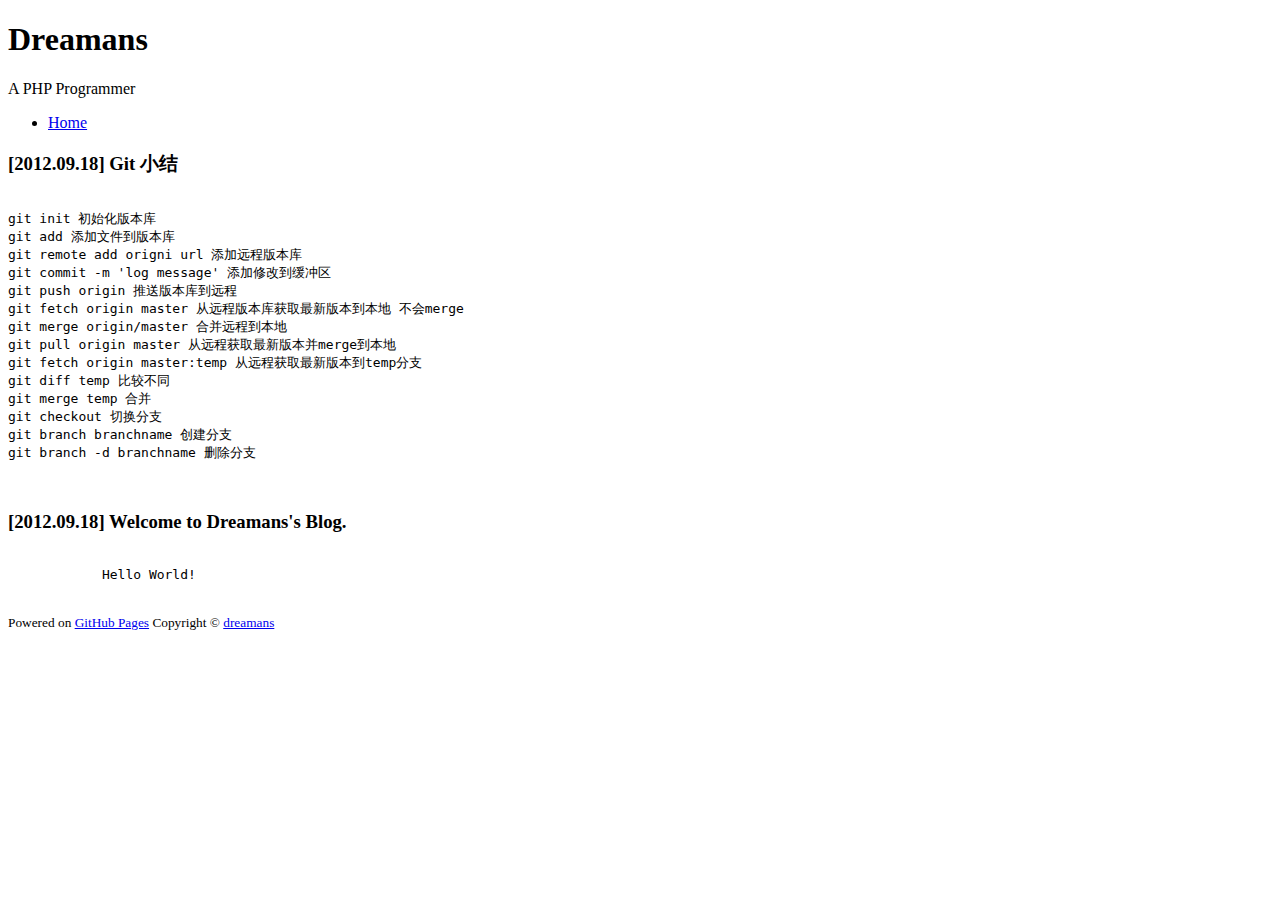
==== post/1.html @ eed5797a "modify index.html" ====
<!doctype html>
<html>
  <head>
    <meta charset="utf-8">
    <meta http-equiv="X-UA-Compatible" content="chrome=1">
    <title>Dreamans's Blog</title>
    <link rel="stylesheet" href="stylesheets/styles.css">
    <link rel="stylesheet" href="stylesheets/pygment_trac.css">
    <script src="javascripts/scale.fix.js"></script>
    <meta name="viewport" content="width=device-width, initial-scale=1, user-scalable=no">
    <!--[if lt IE 9]>
    <script src="//html5shiv.googlecode.com/svn/trunk/html5.js"></script>
    <![endif]-->
  </head>
  <body>
    <div class="wrapper">
      <header>
        <h1 class="header">Dreamans</h1>
        <p class="header">A PHP Programmer</p>

        <ul>
          <li><a class="buttons github" href="http://dreamans.com">Home</a></li>
        </ul>
      </header>
      <section>
        <h3>[2012.09.18] Git 小结</h3>
        <p>
            <pre>
                <code>
git init 初始化版本库
git add 添加文件到版本库
git remote add origni url 添加远程版本库
git commit -m 'log message' 添加修改到缓冲区
git push origin 推送版本库到远程
git fetch origin master 从远程版本库获取最新版本到本地 不会merge
git merge origin/master 合并远程到本地
git pull origin master 从远程获取最新版本并merge到本地
git fetch origin master:temp 从远程获取最新版本到temp分支
git diff temp 比较不同
git merge temp 合并
git checkout 切换分支
git branch branchname 创建分支
git branch -d branchname 删除分支
                </code>
            </pre>
        </p>
        <h3>[2012.09.18] Welcome to Dreamans's Blog.</h3>
        <pre><code>
            Hello World!
        </code></pre>
      </section>
      <footer>
      <p><small>Powered on <a href="https://pages.github.com">GitHub Pages</a> Copyright &copy; <a href="http://dreamans.com">dreamans</a></small></p>
      </footer>
    </div>
    <!--[if !IE]><script>fixScale(document);</script><![endif]-->
  </body>
</html>
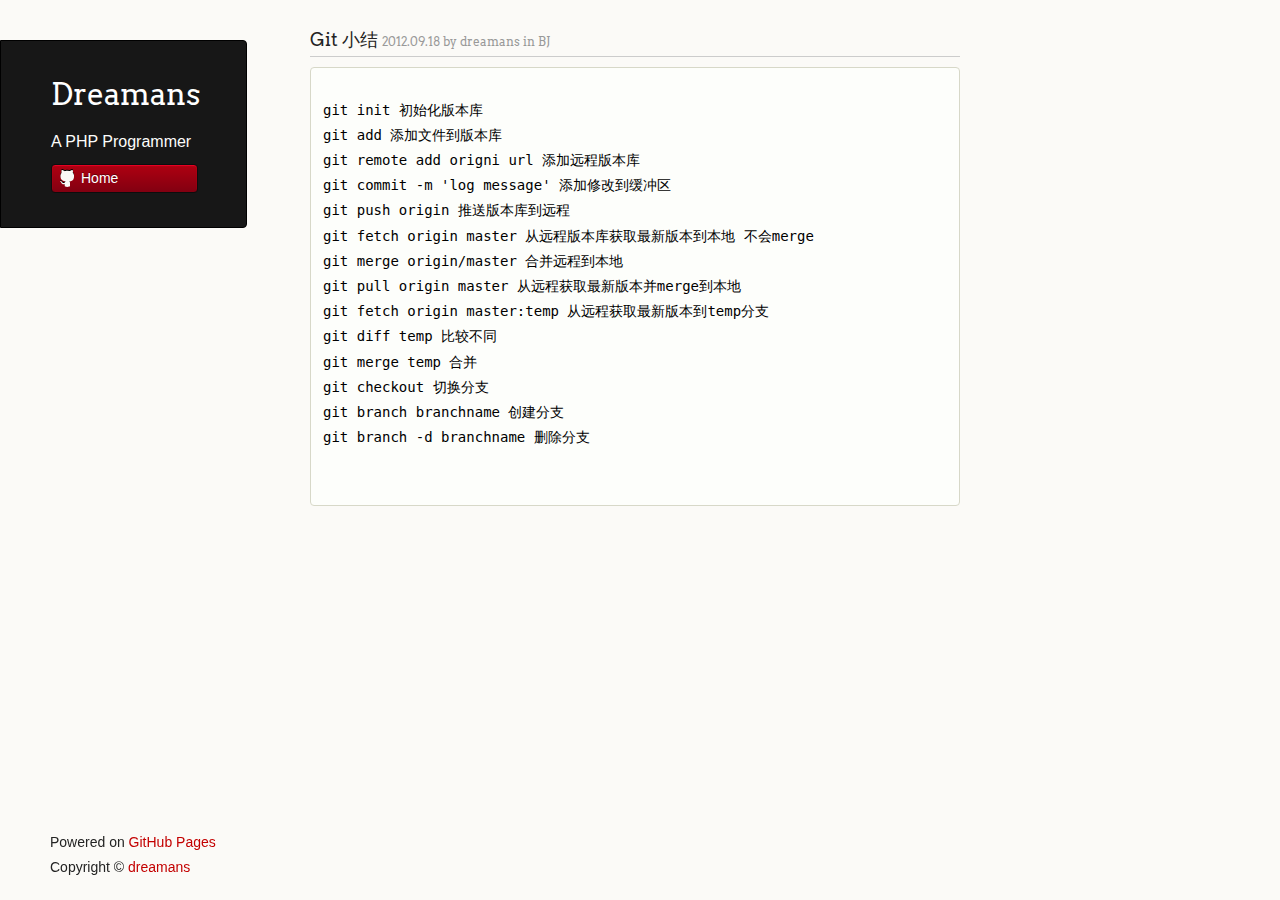
==== commit d4d5dd89: "add post/1.html" ====
--- a/post/1.html
+++ b/post/1.html
@@ -3,10 +3,10 @@
   <head>
     <meta charset="utf-8">
     <meta http-equiv="X-UA-Compatible" content="chrome=1">
-    <title>Dreamans's Blog</title>
-    <link rel="stylesheet" href="stylesheets/styles.css">
-    <link rel="stylesheet" href="stylesheets/pygment_trac.css">
-    <script src="javascripts/scale.fix.js"></script>
+    <title>Git小结_Dreamans's Blog</title>
+    <link rel="stylesheet" href="../stylesheets/styles.css">
+    <link rel="stylesheet" href="../stylesheets/pygment_trac.css">
+    <script src="../javascripts/scale.fix.js"></script>
     <meta name="viewport" content="width=device-width, initial-scale=1, user-scalable=no">
     <!--[if lt IE 9]>
     <script src="//html5shiv.googlecode.com/svn/trunk/html5.js"></script>
@@ -23,7 +23,7 @@
         </ul>
       </header>
       <section>
-        <h3>[2012.09.18] Git 小结</h3>
+      <h3>Git 小结 <i>2012.09.18 by dreamans in BJ</i></h3>
         <p>
             <pre>
                 <code>
@@ -44,10 +44,6 @@
                 </code>
             </pre>
         </p>
-        <h3>[2012.09.18] Welcome to Dreamans's Blog.</h3>
-        <pre><code>
-            Hello World!
-        </code></pre>
       </section>
       <footer>
       <p><small>Powered on <a href="https://pages.github.com">GitHub Pages</a> Copyright &copy; <a href="http://dreamans.com">dreamans</a></small></p>
--- a/stylesheets/styles.css
+++ b/stylesheets/styles.css
@@ -0,0 +1,415 @@
+@import url(https://fonts.googleapis.com/css?family=Arvo:400,700,400italic);
+
+/* MeyerWeb Reset */
+
+html, body, div, span, applet, object, iframe,
+h1, h2, h3, h4, h5, h6, p, blockquote, pre,
+a, abbr, acronym, address, big, cite, code,
+del, dfn, em, img, ins, kbd, q, s, samp,
+small, strike, strong, sub, sup, tt, var,
+b, u, i, center,
+dl, dt, dd, ol, ul, li,
+fieldset, form, label, legend,
+table, caption, tbody, tfoot, thead, tr, th, td,
+article, aside, canvas, details, embed,
+figure, figcaption, footer, header, hgroup,
+menu, nav, output, ruby, section, summary,
+time, mark, audio, video {
+  margin: 0;
+  padding: 0;
+  border: 0;
+  font: inherit;
+  vertical-align: baseline;
+}
+
+
+/* Base text styles */
+
+body {
+  padding:10px 50px 0 0;
+  font-family:"Helvetica Neue", Helvetica, Arial, sans-serif;
+	font-size: 14px;
+	color: #232323;
+	background-color: #FBFAF7;
+	margin: 0;
+	line-height: 1.8em;
+	-webkit-font-smoothing: antialiased;
+
+}
+
+h1, h2, h3, h4, h5, h6 {
+  color:#232323;
+  margin:18px 0 10px;
+}
+
+p, ul, ol, table, dl {
+  margin:0 0 10px;
+}
+
+h1, h2, h3 {
+	font-family: Arvo, Monaco, serif;
+  line-height:1.3;
+	font-weight: normal;
+}
+
+h1,h2, h3 {
+	display: block;
+	border-bottom: 1px solid #ccc;
+	padding-bottom: 5px;
+}
+
+h1 {
+	font-size: 30px;
+}
+
+h2 {
+	font-size: 24px;
+}
+
+h3 {
+	font-size: 18px;
+}
+
+h4, h5, h6 {
+	font-family: Arvo, Monaco, serif;
+	font-weight: 700;
+}
+
+a {
+  color:#C30000;
+  font-weight:200;
+  text-decoration:none;
+}
+
+a:hover {
+	text-decoration: underline;
+}
+
+a small {
+	font-size: 12px;
+}
+
+em {
+	font-style: italic;
+}
+
+strong {
+  font-weight:700;
+}
+
+ul li {
+  list-style: inside;
+  padding-left: 25px;
+}
+
+ol li {
+  list-style: decimal inside;
+  padding-left: 20px;
+}
+
+blockquote {
+  margin: 0;
+  padding: 0 0 0 20px;
+  font-style: italic;
+}
+
+dl, dt, dd, dl p {
+	font-color: #444;
+}
+
+dl dt {
+  font-weight: bold;
+}
+
+dl dd {
+  padding-left: 20px;
+  font-style: italic;
+}
+
+dl p {
+  padding-left: 20px;
+  font-style: italic;
+}
+
+hr {
+  border:0;
+  background:#ccc;
+  height:1px;
+  margin:0 0 24px;
+}
+
+/* Images */
+
+img {
+  position: relative;
+  margin: 0 auto;
+  max-width: 650px;
+  padding: 5px;
+  margin: 10px 0 32px 0;
+  border: 1px solid #ccc;
+}
+
+
+/* Code blocks */
+
+code, pre {
+	font-family: Monaco, "Bitstream Vera Sans Mono", "Lucida Console", Terminal, monospace;
+  color:#000;
+  font-size:14px;
+}
+
+pre {
+	padding: 4px 12px;
+  background: #FDFEFB;
+  border-radius:4px;
+  border:1px solid #D7D8C8;
+  overflow: auto;
+  overflow-y: hidden;
+	margin-bottom: 32px;
+}
+
+
+/* Tables */
+
+table {
+  width:100%;
+}
+
+table {
+  border: 1px solid #ccc;
+  margin-bottom: 32px;
+  text-align: left;
+ }
+
+th {
+  font-family: 'Arvo', Helvetica, Arial, sans-serif;
+	font-size: 18px;
+	font-weight: normal;
+  padding: 10px;
+  background: #232323;
+  color: #FDFEFB;
+ }
+
+td {
+  padding: 10px;
+	background: #ccc;
+ }
+
+
+/* Wrapper */
+.wrapper {
+  width:960px;
+}
+
+
+/* Header */
+
+header {
+	background-color: #171717;
+	color: #FDFDFB;
+  width:170px;
+  float:left;
+  position:fixed;
+	border: 1px solid #000;
+	-webkit-border-top-right-radius: 4px;
+	-webkit-border-bottom-right-radius: 4px;
+	-moz-border-radius-topright: 4px;
+	-moz-border-radius-bottomright: 4px;
+	border-top-right-radius: 4px;
+	border-bottom-right-radius: 4px;
+	padding: 34px 25px 22px 50px;
+	margin: 30px 25px 0 0;
+	-webkit-font-smoothing: antialiased;
+}
+
+p.header {
+	font-size: 16px;
+}
+
+h1.header {
+	font-family: Arvo, sans-serif;
+	font-size: 30px;
+	font-weight: 300;
+	line-height: 1.3em;
+	border-bottom: none;
+	margin-top: 0;
+}
+
+
+h1.header, a.header, a.name, header a{
+	color: #fff;
+}
+
+a.header {
+	text-decoration: underline;
+}
+
+a.name {
+	white-space: nowrap;
+}
+
+header ul {
+  list-style:none;
+  padding:0;
+}
+
+header li {
+	list-style-type: none;
+  width:132px;
+  height:15px;
+	margin-bottom: 12px;
+	line-height: 1em;
+	padding: 6px 6px 6px 7px;
+
+	background: #AF0011;
+	background: -moz-linear-gradient(top, #AF0011 0%, #820011 100%);
+  background: -webkit-gradient(linear, left top, left bottom, color-stop(0%,#f8f8f8), color-stop(100%,#dddddd));
+  background: -webkit-linear-gradient(top, #AF0011 0%,#820011 100%);
+  background: -o-linear-gradient(top, #AF0011 0%,#820011 100%);
+  background: -ms-linear-gradient(top, #AF0011 0%,#820011 100%);
+  background: linear-gradient(top, #AF0011 0%,#820011 100%);
+
+	border-radius:4px;
+  border:1px solid #0D0D0D;
+
+	-webkit-box-shadow: inset 0px 1px 1px 0 rgba(233,2,38, 1);
+	box-shadow: inset 0px 1px 1px 0 rgba(233,2,38, 1);
+
+}
+
+header li:hover {
+	background: #C3001D;
+	background: -moz-linear-gradient(top, #C3001D 0%, #950119 100%);
+  background: -webkit-gradient(linear, left top, left bottom, color-stop(0%,#f8f8f8), color-stop(100%,#dddddd));
+  background: -webkit-linear-gradient(top, #C3001D 0%,#950119 100%);
+  background: -o-linear-gradient(top, #C3001D 0%,#950119 100%);
+  background: -ms-linear-gradient(top, #C3001D 0%,#950119 100%);
+  background: linear-gradient(top, #C3001D 0%,#950119 100%);
+}
+
+a.buttons {
+	-webkit-font-smoothing: antialiased;
+	background: url(../images/arrow-down.png) no-repeat;
+	font-weight: normal;
+	text-shadow: rgba(0, 0, 0, 0.4) 0 -1px 0;
+	padding: 2px 2px 2px 22px;
+	height: 30px;
+}
+
+a.github {
+	background: url(../images/octocat-small.png) no-repeat 1px;
+}
+
+a.buttons:hover {
+	color: #fff;
+	text-decoration: none;
+}
+
+
+/* Section - for main page content */
+
+section {
+  width:650px;
+  float:right;
+  padding-bottom:50px;
+}
+
+p.more{margin-top:3px; margin-bottom:3px;}
+h3 i{font-size:12px; margin-top:2px; margin-bottom:2px; color:#999}
+
+/* Footer */
+
+footer {
+  width:170px;
+  float:left;
+  position:fixed;
+  bottom:10px;
+	padding-left: 50px;
+}
+
+@media print, screen and (max-width: 960px) {
+
+  div.wrapper {
+    width:auto;
+    margin:0;
+  }
+
+  header, section, footer {
+    float:none;
+    position:static;
+    width:auto;
+  }
+
+	footer {
+		border-top: 1px solid #ccc;
+		margin:0 84px 0 50px;
+		padding:0;
+	}
+
+  header {
+    padding-right:320px;
+  }
+
+  section {
+    padding:20px 84px 20px 50px;
+    margin:0 0 20px;
+  }
+
+  header a small {
+    display:inline;
+  }
+
+  header ul {
+    position:absolute;
+    right:130px;
+    top:84px;
+  }
+}
+
+@media print, screen and (max-width: 720px) {
+  body {
+    word-wrap:break-word;
+  }
+
+  header {
+    padding:10px 20px 0;
+		margin-right: 0;
+  }
+
+	section {
+    padding:10px 0 10px 20px;
+    margin:0 0 30px;
+  }
+
+	footer {
+		margin: 0 0 0 30px;
+	}
+
+  header ul, header p.view {
+    position:static;
+  }
+}
+
+@media print, screen and (max-width: 480px) {
+
+  header ul li.download {
+    display:none;
+  }
+
+	footer {
+		margin: 0 0 0 20px;
+	}
+
+	footer a{
+		display:block;
+	}
+
+}
+
+@media print {
+  body {
+    padding:0.4in;
+    font-size:12pt;
+    color:#444;
+  }
+}
--- a/stylesheets/pygment_trac.css
+++ b/stylesheets/pygment_trac.css
@@ -0,0 +1,69 @@
+.highlight  { background: #ffffff; }
+.highlight .c { color: #999988; font-style: italic } /* Comment */
+.highlight .err { color: #a61717; background-color: #e3d2d2 } /* Error */
+.highlight .k { font-weight: bold } /* Keyword */
+.highlight .o { font-weight: bold } /* Operator */
+.highlight .cm { color: #999988; font-style: italic } /* Comment.Multiline */
+.highlight .cp { color: #999999; font-weight: bold } /* Comment.Preproc */
+.highlight .c1 { color: #999988; font-style: italic } /* Comment.Single */
+.highlight .cs { color: #999999; font-weight: bold; font-style: italic } /* Comment.Special */
+.highlight .gd { color: #000000; background-color: #ffdddd } /* Generic.Deleted */
+.highlight .gd .x { color: #000000; background-color: #ffaaaa } /* Generic.Deleted.Specific */
+.highlight .ge { font-style: italic } /* Generic.Emph */
+.highlight .gr { color: #aa0000 } /* Generic.Error */
+.highlight .gh { color: #999999 } /* Generic.Heading */
+.highlight .gi { color: #000000; background-color: #ddffdd } /* Generic.Inserted */
+.highlight .gi .x { color: #000000; background-color: #aaffaa } /* Generic.Inserted.Specific */
+.highlight .go { color: #888888 } /* Generic.Output */
+.highlight .gp { color: #555555 } /* Generic.Prompt */
+.highlight .gs { font-weight: bold } /* Generic.Strong */
+.highlight .gu { color: #800080; font-weight: bold; } /* Generic.Subheading */
+.highlight .gt { color: #aa0000 } /* Generic.Traceback */
+.highlight .kc { font-weight: bold } /* Keyword.Constant */
+.highlight .kd { font-weight: bold } /* Keyword.Declaration */
+.highlight .kn { font-weight: bold } /* Keyword.Namespace */
+.highlight .kp { font-weight: bold } /* Keyword.Pseudo */
+.highlight .kr { font-weight: bold } /* Keyword.Reserved */
+.highlight .kt { color: #445588; font-weight: bold } /* Keyword.Type */
+.highlight .m { color: #009999 } /* Literal.Number */
+.highlight .s { color: #d14 } /* Literal.String */
+.highlight .na { color: #008080 } /* Name.Attribute */
+.highlight .nb { color: #0086B3 } /* Name.Builtin */
+.highlight .nc { color: #445588; font-weight: bold } /* Name.Class */
+.highlight .no { color: #008080 } /* Name.Constant */
+.highlight .ni { color: #800080 } /* Name.Entity */
+.highlight .ne { color: #990000; font-weight: bold } /* Name.Exception */
+.highlight .nf { color: #990000; font-weight: bold } /* Name.Function */
+.highlight .nn { color: #555555 } /* Name.Namespace */
+.highlight .nt { color: #000080 } /* Name.Tag */
+.highlight .nv { color: #008080 } /* Name.Variable */
+.highlight .ow { font-weight: bold } /* Operator.Word */
+.highlight .w { color: #bbbbbb } /* Text.Whitespace */
+.highlight .mf { color: #009999 } /* Literal.Number.Float */
+.highlight .mh { color: #009999 } /* Literal.Number.Hex */
+.highlight .mi { color: #009999 } /* Literal.Number.Integer */
+.highlight .mo { color: #009999 } /* Literal.Number.Oct */
+.highlight .sb { color: #d14 } /* Literal.String.Backtick */
+.highlight .sc { color: #d14 } /* Literal.String.Char */
+.highlight .sd { color: #d14 } /* Literal.String.Doc */
+.highlight .s2 { color: #d14 } /* Literal.String.Double */
+.highlight .se { color: #d14 } /* Literal.String.Escape */
+.highlight .sh { color: #d14 } /* Literal.String.Heredoc */
+.highlight .si { color: #d14 } /* Literal.String.Interpol */
+.highlight .sx { color: #d14 } /* Literal.String.Other */
+.highlight .sr { color: #009926 } /* Literal.String.Regex */
+.highlight .s1 { color: #d14 } /* Literal.String.Single */
+.highlight .ss { color: #990073 } /* Literal.String.Symbol */
+.highlight .bp { color: #999999 } /* Name.Builtin.Pseudo */
+.highlight .vc { color: #008080 } /* Name.Variable.Class */
+.highlight .vg { color: #008080 } /* Name.Variable.Global */
+.highlight .vi { color: #008080 } /* Name.Variable.Instance */
+.highlight .il { color: #009999 } /* Literal.Number.Integer.Long */
+
+.type-csharp .highlight .k { color: #0000FF }
+.type-csharp .highlight .kt { color: #0000FF }
+.type-csharp .highlight .nf { color: #000000; font-weight: normal }
+.type-csharp .highlight .nc { color: #2B91AF }
+.type-csharp .highlight .nn { color: #000000 }
+.type-csharp .highlight .s { color: #A31515 }
+.type-csharp .highlight .sc { color: #A31515 }
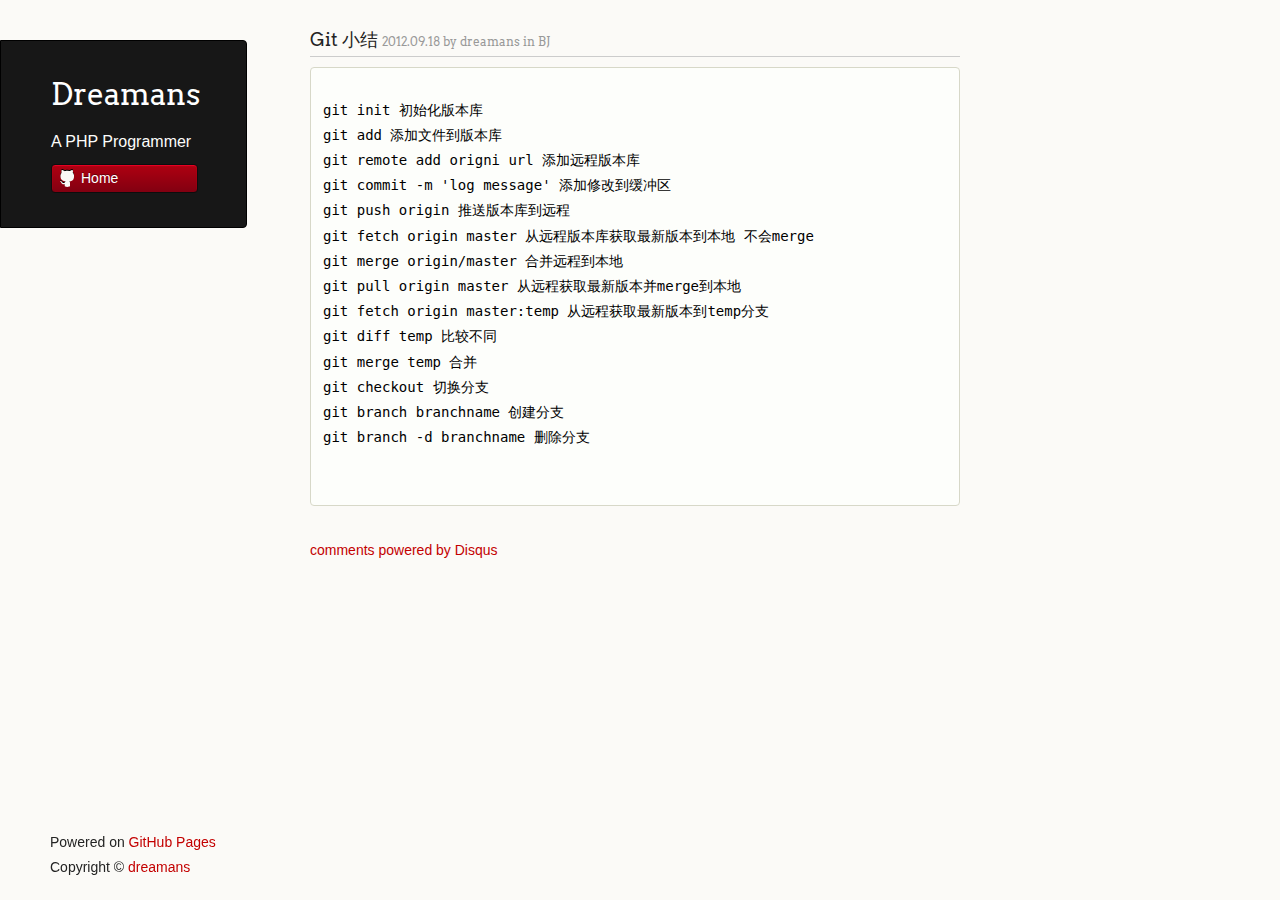
==== commit 1d302ef6: "modify post/1.html" ====
--- a/post/1.html
+++ b/post/1.html
@@ -44,7 +44,21 @@
                 </code>
             </pre>
         </p>
-      </section>
+
+
+    <!--comment-->
+    <script type="text/javascript">
+        var disqus_shortname = 'dreamans';
+        (function() {
+            var dsq = document.createElement('script'); dsq.type = 'text/javascript'; dsq.async = true;
+            dsq.src = 'http://' + disqus_shortname + '.disqus.com/embed.js';
+            (document.getElementsByTagName('head')[0] || document.getElementsByTagName('body')[0]).appendChild(dsq);
+        })();
+    </script>
+    <noscript>Please enable JavaScript to view the <a href="http://disqus.com/?ref_noscript">comments powered by Disqus.</a></noscript>
+    <a href="http://disqus.com" class="dsq-brlink">comments powered by <span class="logo-disqus">Disqus</span></a>
+    </section>
+
       <footer>
       <p><small>Powered on <a href="https://pages.github.com">GitHub Pages</a> Copyright &copy; <a href="http://dreamans.com">dreamans</a></small></p>
       </footer>
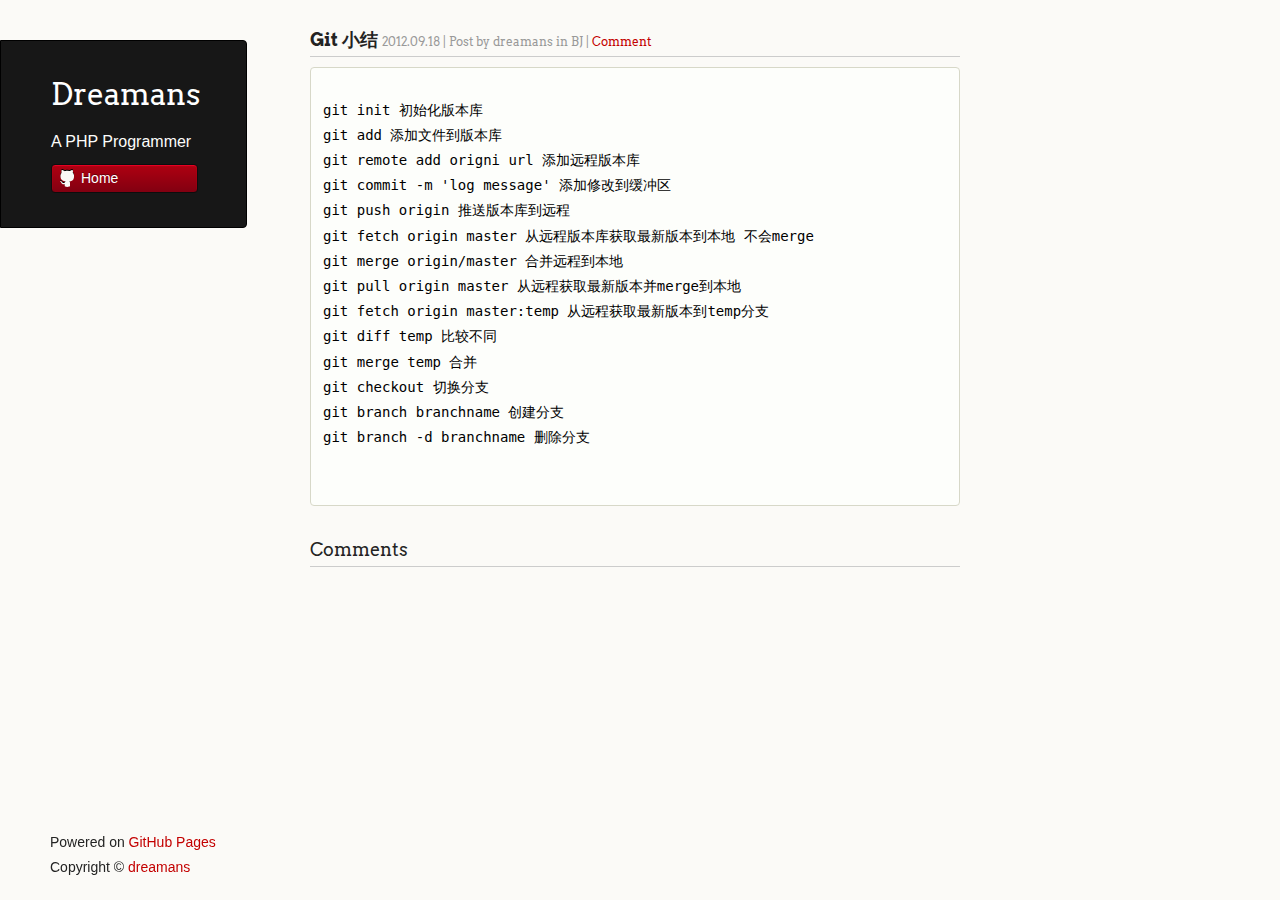
==== commit 65fb1ac5: "modify post/1.html" ====
--- a/post/1.html
+++ b/post/1.html
@@ -23,7 +23,7 @@
         </ul>
       </header>
       <section>
-      <h3>Git 小结 <i>2012.09.18 by dreamans in BJ</i></h3>
+      <h3 class="title">Git 小结 <i>2012.09.18 | Post by dreamans in BJ | <a href="#disqus_thread">Comment</a></i></h3>
         <p>
             <pre>
                 <code>
@@ -45,20 +45,21 @@
             </pre>
         </p>
 
-
-    <!--comment-->
-    <script type="text/javascript">
-        var disqus_shortname = 'dreamans';
-        (function() {
-            var dsq = document.createElement('script'); dsq.type = 'text/javascript'; dsq.async = true;
-            dsq.src = 'http://' + disqus_shortname + '.disqus.com/embed.js';
-            (document.getElementsByTagName('head')[0] || document.getElementsByTagName('body')[0]).appendChild(dsq);
-        })();
-    </script>
-    <noscript>Please enable JavaScript to view the <a href="http://disqus.com/?ref_noscript">comments powered by Disqus.</a></noscript>
-    <a href="http://disqus.com" class="dsq-brlink">comments powered by <span class="logo-disqus">Disqus</span></a>
+        <h3>Comments</h3>
+        <div id="disqus_thread" aria-live="polite"><noscript>Please enable JavaScript to view the <a href="http://disqus.com/?ref_noscript">comments powered by Disqus.</a></noscript></div>
     </section>
 
+<script type="text/javascript">
+    var disqus_shortname = 'dreamans';
+    var disqus_identifier = 'http://dreamans.com/post/1.html';
+    var disqus_url = 'http://dreamans.com/post/1.html';
+    var disqus_script = 'embed.js';
+    (function () {
+      var dsq = document.createElement('script'); dsq.type = 'text/javascript'; dsq.async = true;
+      dsq.src = 'http://' + disqus_shortname + '.disqus.com/' + disqus_script;
+      (document.getElementsByTagName('head')[0] || document.getElementsByTagName('body')[0]).appendChild(dsq);
+    }());
+</script>
       <footer>
       <p><small>Powered on <a href="https://pages.github.com">GitHub Pages</a> Copyright &copy; <a href="http://dreamans.com">dreamans</a></small></p>
       </footer>
--- a/stylesheets/styles.css
+++ b/stylesheets/styles.css
@@ -315,7 +315,8 @@
 }
 
 p.more{margin-top:3px; margin-bottom:3px;}
-h3 i{font-size:12px; margin-top:2px; margin-bottom:2px; color:#999}
+h3 i{font-size:12px; margin-top:2px; margin-bottom:2px; color:#999;font-weight:normal}
+h3.title{font-weight:bold;}
 
 /* Footer */
 
